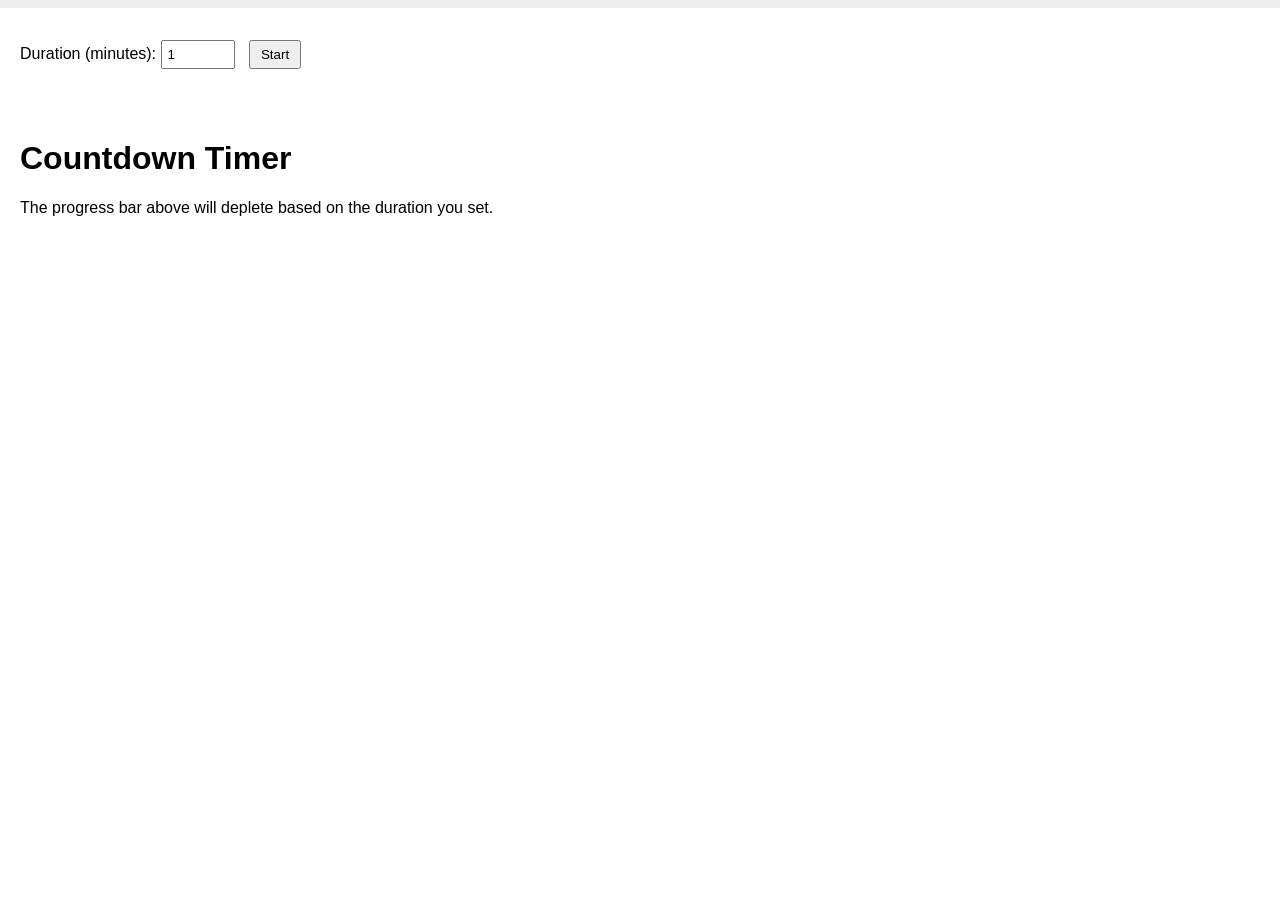
==== CountdownHTML/index.html @ 0d97812b "Create index.html" ====
<!DOCTYPE html>
<html lang="en">
<head>
  <meta charset="UTF-8">
  <title>Countdown Timer with Custom Duration</title>
  <style>
    body {
      margin: 0;
      font-family: Arial, sans-serif;
    }
    .progress-container {
      width: 100%;
      height: 8px;
      background-color: #eee;
      position: fixed;
      top: 0;
      left: 0;
      z-index: 9999;
    }
    .progress-bar {
      height: 100%;
      background-color: #4caf50;
      width: 0%;
      transition: width 1s linear;
    }
    .controls {
      margin-top: 20px;
      padding: 20px;
    }
    .content {
      padding: 20px;
      margin-top: 10px;
    }
    input[type="number"] {
      width: 60px;
      padding: 5px;
      margin-right: 10px;
    }
    button {
      padding: 5px 10px;
    }
  </style>
</head>
<body>

  <div class="progress-container">
    <div class="progress-bar" id="progressBar"></div>
  </div>

  <div class="controls">
    <label for="durationInput">Duration (minutes):</label>
    <input type="number" id="durationInput" min="1" value="1">
    <button onclick="startTimer()">Start</button>
  </div>

  <div class="content">
    <h1>Countdown Timer</h1>
    <p>The progress bar above will deplete based on the duration you set.</p>
  </div>

  <script>
    let timer;
    const progressBar = document.getElementById('progressBar');

    function startTimer() {
      clearInterval(timer); // Reset any existing timer
      const minutes = parseInt(document.getElementById('durationInput').value);
      if (isNaN(minutes) || minutes < 1) {
        alert("Please enter a valid number of minutes.");
        return;
      }

      const duration = minutes * 60; // convert to seconds
      let timeLeft = duration;
      progressBar.style.width = '100%';

      timer = setInterval(() => {
        timeLeft--;
        const progressPercent = (timeLeft / duration) * 100;
        progressBar.style.width = progressPercent + '%';

        if (timeLeft <= 0) {
          clearInterval(timer);
          progressBar.style.width = '0%';
        }
      }, 1000);
    }
  </script>

</body>
</html>
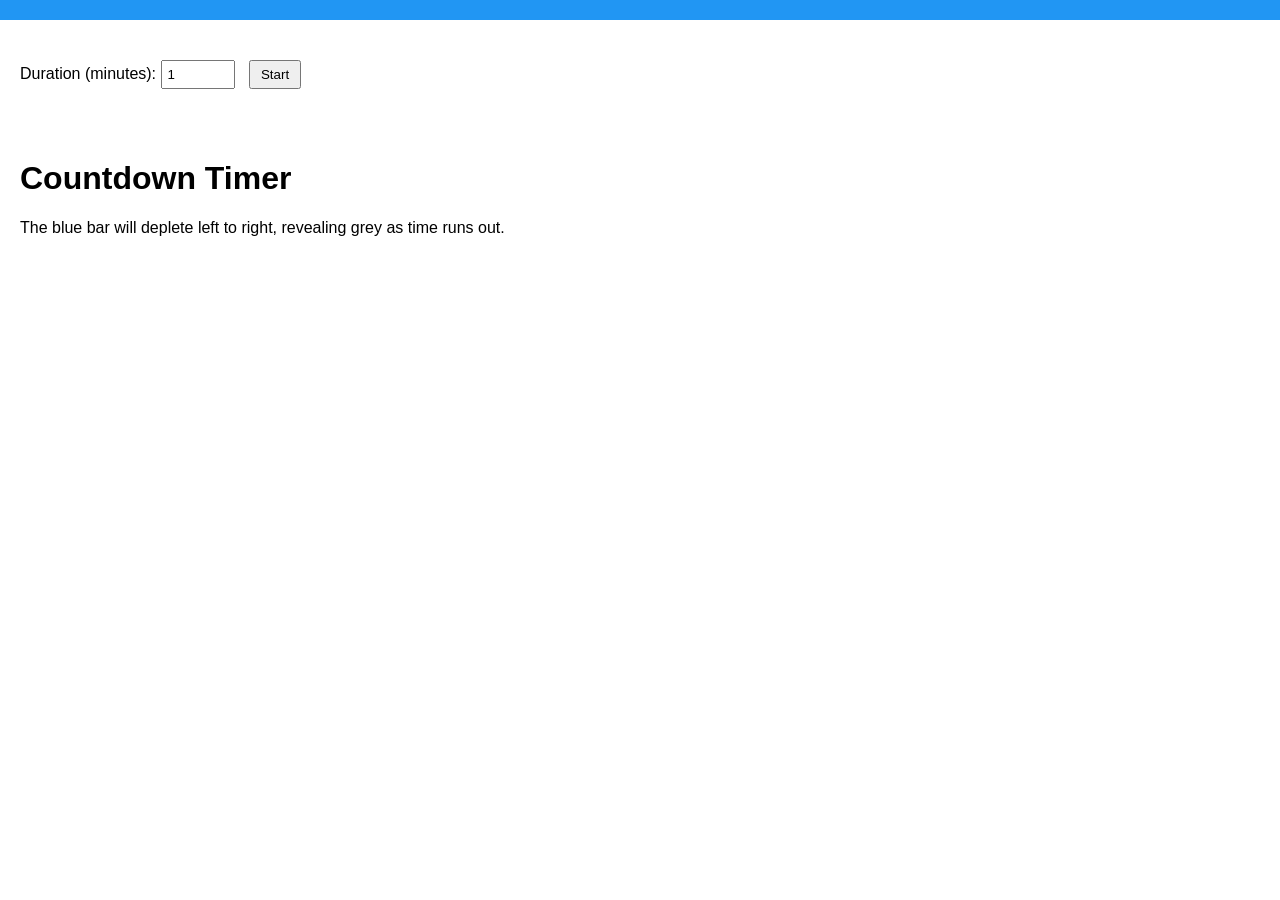
==== commit 6630fe4b: "Update index.html" ====
--- a/CountdownHTML/index.html
+++ b/CountdownHTML/index.html
@@ -8,34 +8,40 @@
       margin: 0;
       font-family: Arial, sans-serif;
     }
+
     .progress-container {
       width: 100%;
-      height: 8px;
-      background-color: #eee;
+      height: 20px; /* Thicker bar */
+      background-color: #ccc; /* Empty time = grey */
       position: fixed;
       top: 0;
       left: 0;
       z-index: 9999;
     }
+
     .progress-bar {
       height: 100%;
-      background-color: #4caf50;
-      width: 0%;
+      background-color: #2196F3; /* Blue when full */
+      width: 100%;
       transition: width 1s linear;
     }
+
     .controls {
-      margin-top: 20px;
+      margin-top: 40px;
       padding: 20px;
     }
+
     .content {
       padding: 20px;
       margin-top: 10px;
     }
+
     input[type="number"] {
       width: 60px;
       padding: 5px;
       margin-right: 10px;
     }
+
     button {
       padding: 5px 10px;
     }
@@ -55,7 +61,7 @@
 
   <div class="content">
     <h1>Countdown Timer</h1>
-    <p>The progress bar above will deplete based on the duration you set.</p>
+    <p>The blue bar will deplete left to right, revealing grey as time runs out.</p>
   </div>
 
   <script>
@@ -63,15 +69,16 @@
     const progressBar = document.getElementById('progressBar');
 
     function startTimer() {
-      clearInterval(timer); // Reset any existing timer
+      clearInterval(timer); // Reset previous timer
       const minutes = parseInt(document.getElementById('durationInput').value);
       if (isNaN(minutes) || minutes < 1) {
         alert("Please enter a valid number of minutes.");
         return;
       }
 
-      const duration = minutes * 60; // convert to seconds
+      const duration = minutes * 60;
       let timeLeft = duration;
+
       progressBar.style.width = '100%';
 
       timer = setInterval(() => {
